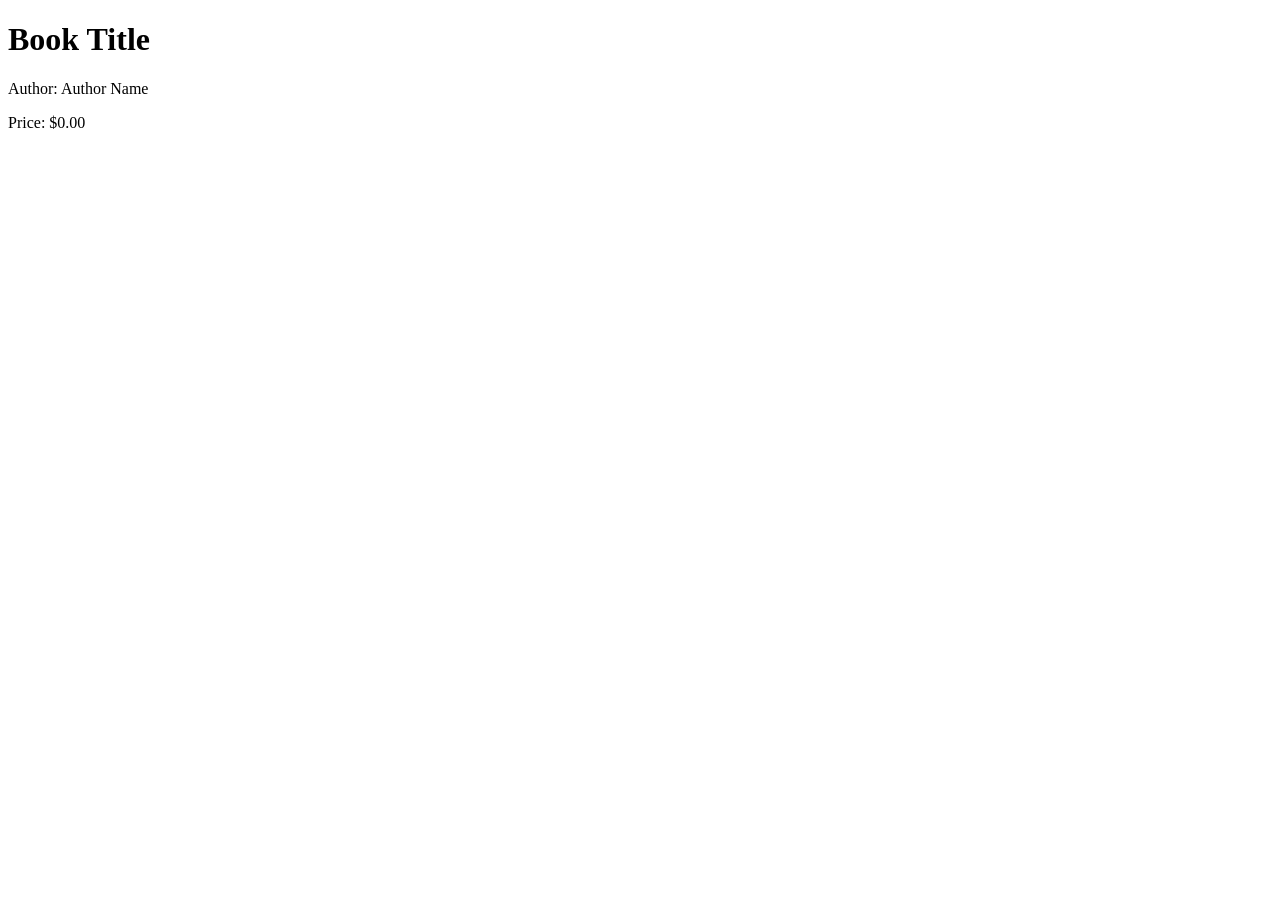
==== src/main/resources/templates/book-detail.html @ ffe754de "week4" ====
<!DOCTYPE html>
<html xmlns:th="http://www.thymeleaf.org">
<head>
    <title>Book Details</title>
</head>
<body>

    <h1 th:text="${book.title}">Book Title</h1>
    <p>Author: <span th:text="${book.author}">Author Name</span></p>
    <p>Price: $<span th:text="${book.price}">0.00</span></p>

</body>
</html>
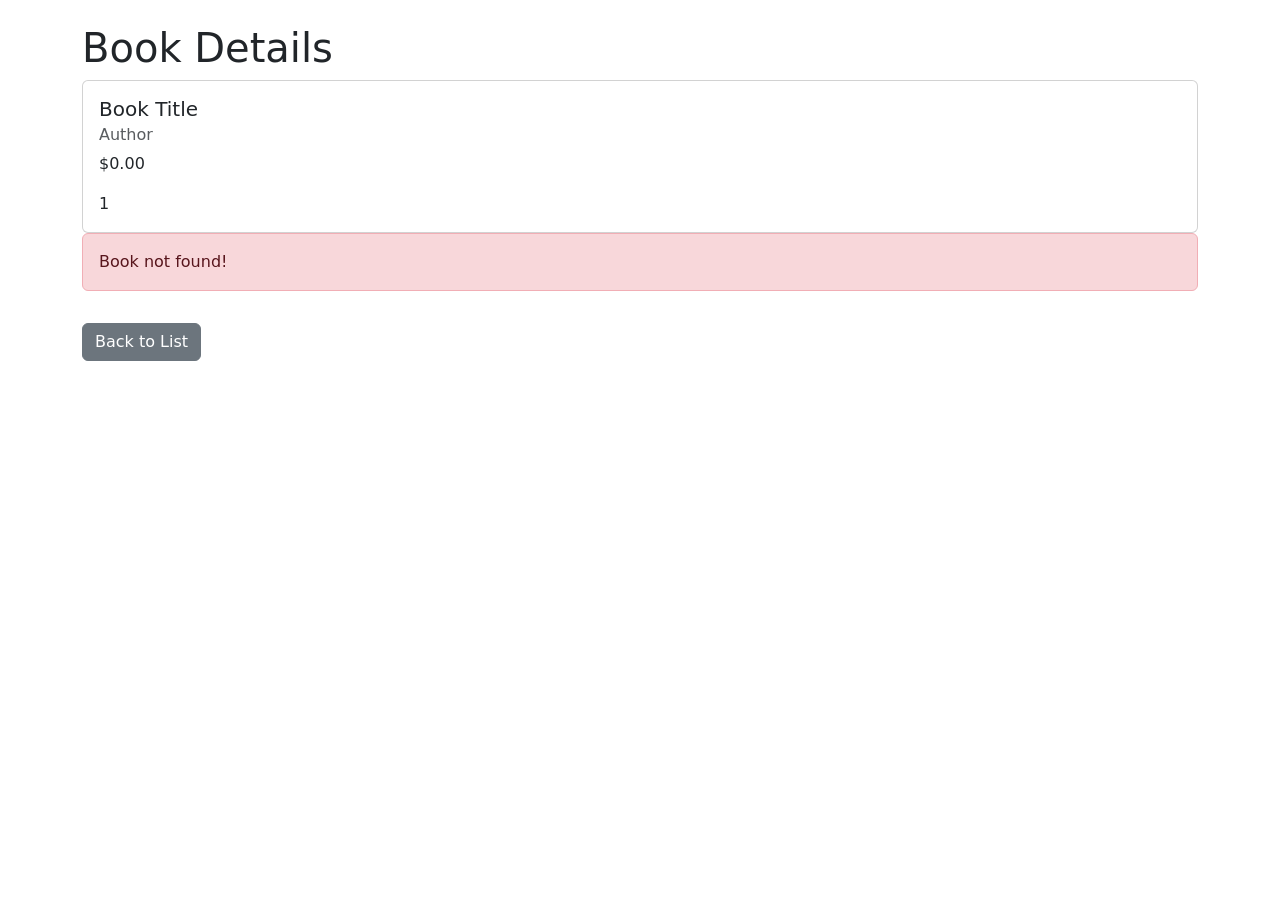
==== commit 340ec584: "week4" ====
--- a/src/main/resources/templates/book-detail.html
+++ b/src/main/resources/templates/book-detail.html
@@ -2,12 +2,24 @@
 <html xmlns:th="http://www.thymeleaf.org">
 <head>
     <title>Book Details</title>
+    <link rel="stylesheet" href="https://cdn.jsdelivr.net/npm/bootstrap@5.3.0/dist/css/bootstrap.min.css">
 </head>
-<body>
+<body class="container mt-4">
+    <h1>Book Details</h1>
 
-    <h1 th:text="${book.title}">Book Title</h1>
-    <p>Author: <span th:text="${book.author}">Author Name</span></p>
-    <p>Price: $<span th:text="${book.price}">0.00</span></p>
+    <div th:if="${book != null}" class="card style='width: 18rem;'">
+        <div class="card-body">
+            <h5 class="card-title" th:text="${book.title}">Book Title</h5>
+            <h6 class="card-subtitle mb-2 text-muted" th:text="'Author: ' + ${book.author}">Author</h6>
+            <p class="card-text" th:text="'Price: $' + ${book.price}">$0.00</p>
+            <p class="card-text" th:text="'ID: ' + ${book.id}">1</p>
+        </div>
+    </div>
 
+    <div th:if="${book == null}" class="alert alert-danger">
+        Book not found!
+    </div>
+
+    <a href="/books" class="btn btn-secondary mt-3">Back to List</a>
 </body>
 </html>
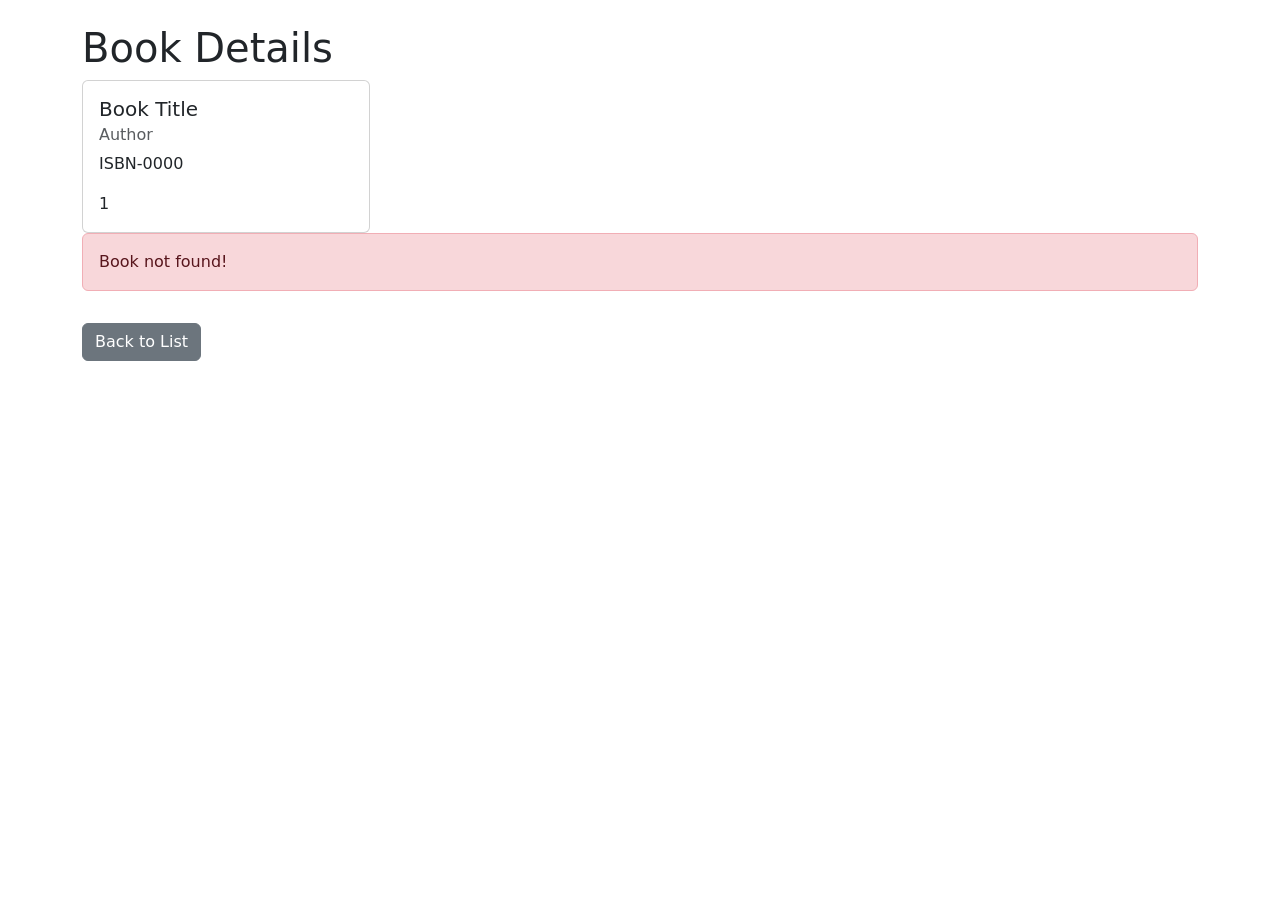
==== commit fb2f2925: "week5" ====
--- a/src/main/resources/templates/book-detail.html
+++ b/src/main/resources/templates/book-detail.html
@@ -1,17 +1,19 @@
 <!DOCTYPE html>
 <html xmlns:th="http://www.thymeleaf.org">
+
 <head>
     <title>Book Details</title>
     <link rel="stylesheet" href="https://cdn.jsdelivr.net/npm/bootstrap@5.3.0/dist/css/bootstrap.min.css">
 </head>
+
 <body class="container mt-4">
     <h1>Book Details</h1>
 
-    <div th:if="${book != null}" class="card style='width: 18rem;'">
+    <div th:if="${book != null}" class="card" style="width: 18rem;">
         <div class="card-body">
             <h5 class="card-title" th:text="${book.title}">Book Title</h5>
             <h6 class="card-subtitle mb-2 text-muted" th:text="'Author: ' + ${book.author}">Author</h6>
-            <p class="card-text" th:text="'Price: $' + ${book.price}">$0.00</p>
+            <p class="card-text" th:text="'ISBN: ' + ${book.isbn}">ISBN-0000</p>
             <p class="card-text" th:text="'ID: ' + ${book.id}">1</p>
         </div>
     </div>
@@ -20,6 +22,7 @@
         Book not found!
     </div>
 
-    <a href="/books" class="btn btn-secondary mt-3">Back to List</a>
+    <a th:href="@{/books}" class="btn btn-secondary mt-3">Back to List</a>
 </body>
+
 </html>
